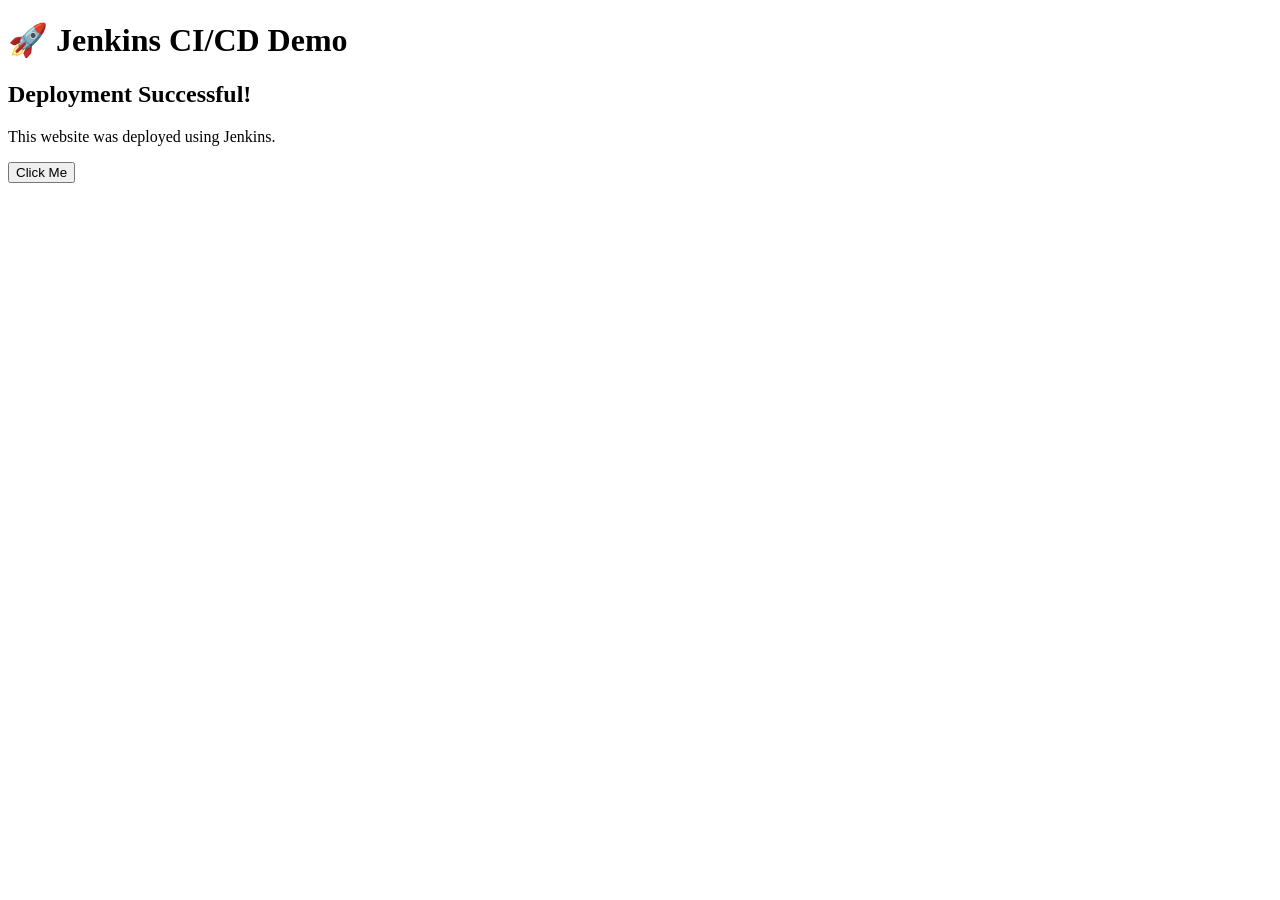
==== index.html @ c441bf20 "file modified into indexfile" ====
<!DOCTYPE html>
<html lang="en">
<head>
    <meta charset="UTF-8">
    <meta name="viewport" content="width=device-width, initial-scale=1.0">
    <title>Jenkins CI/CD Demo</title>
    <link rel="stylesheet" href="style.css">
</head>
<body>

    <div class="container">
        <h1>🚀 Jenkins CI/CD Demo</h1>

        <h2>Deployment Successful!</h2>

        <p>This website was deployed using Jenkins.</p>

        <button onclick="showMessage()">Click Me</button>

        <p id="message"></p>
    </div>

    <script src="script.js"></script>

</body>
</html>
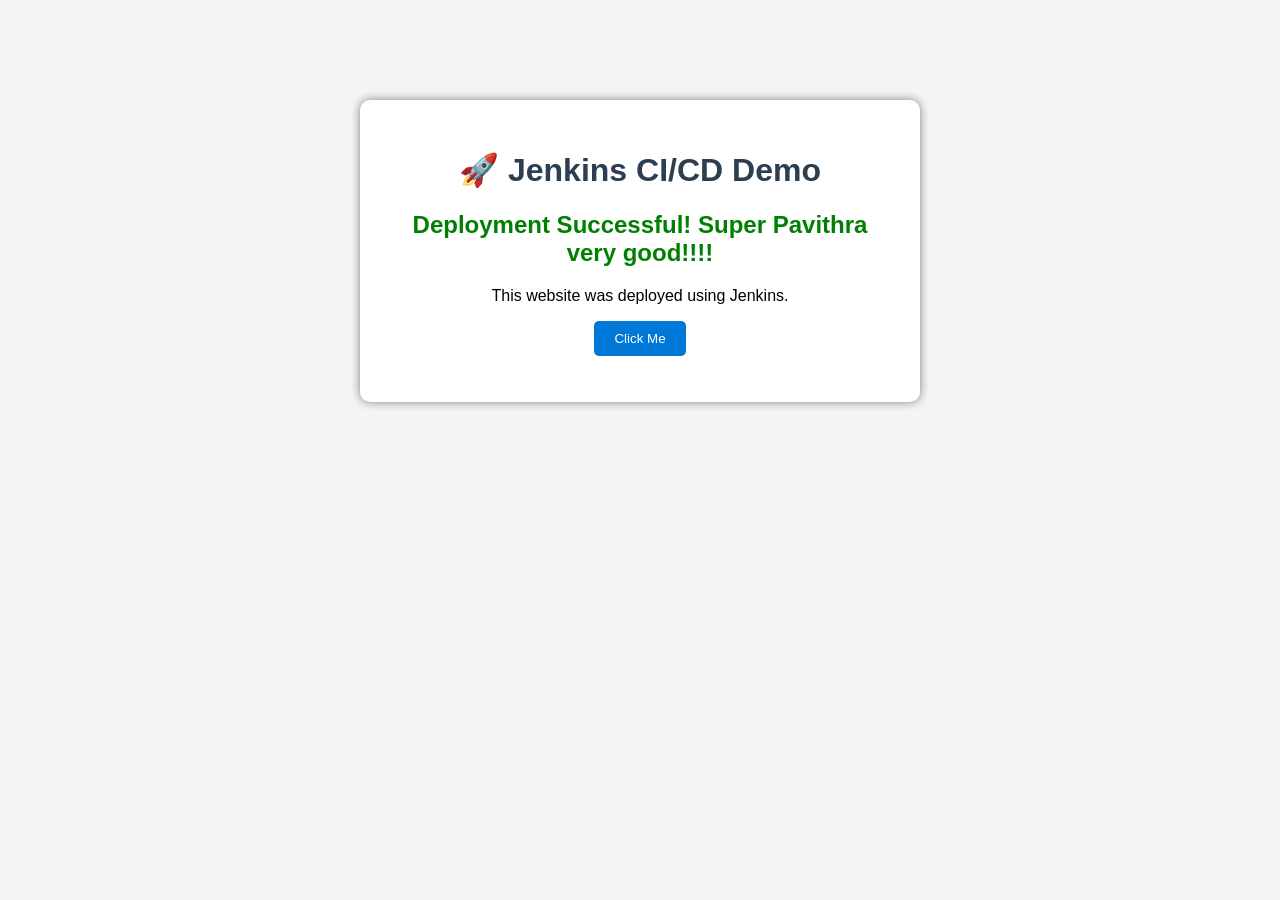
==== commit f1a0c745: "change the  context" ====
--- a/index.html
+++ b/index.html
@@ -11,7 +11,7 @@
     <div class="container">
         <h1>🚀 Jenkins CI/CD Demo</h1>
 
-        <h2>Deployment Successful!</h2>
+        <h2>Deployment Successful! Super Pavithra very good!!!!</h2>
 
         <p>This website was deployed using Jenkins.</p>
 
@@ -23,4 +23,4 @@
     <script src="script.js"></script>
 
 </body>
-</html>+</html>
--- a/style.css
+++ b/style.css
@@ -0,0 +1,37 @@
+body{
+    margin:0;
+    padding:0;
+    font-family:Arial,sans-serif;
+    background:#f4f4f4;
+}
+
+.container{
+    width:500px;
+    margin:100px auto;
+    text-align:center;
+    background:white;
+    padding:30px;
+    border-radius:10px;
+    box-shadow:0 0 10px gray;
+}
+
+h1{
+    color:#2c3e50;
+}
+
+h2{
+    color:green;
+}
+
+button{
+    padding:10px 20px;
+    background:#0078D7;
+    color:white;
+    border:none;
+    border-radius:5px;
+    cursor:pointer;
+}
+
+button:hover{
+    background:#005fa3;
+}
